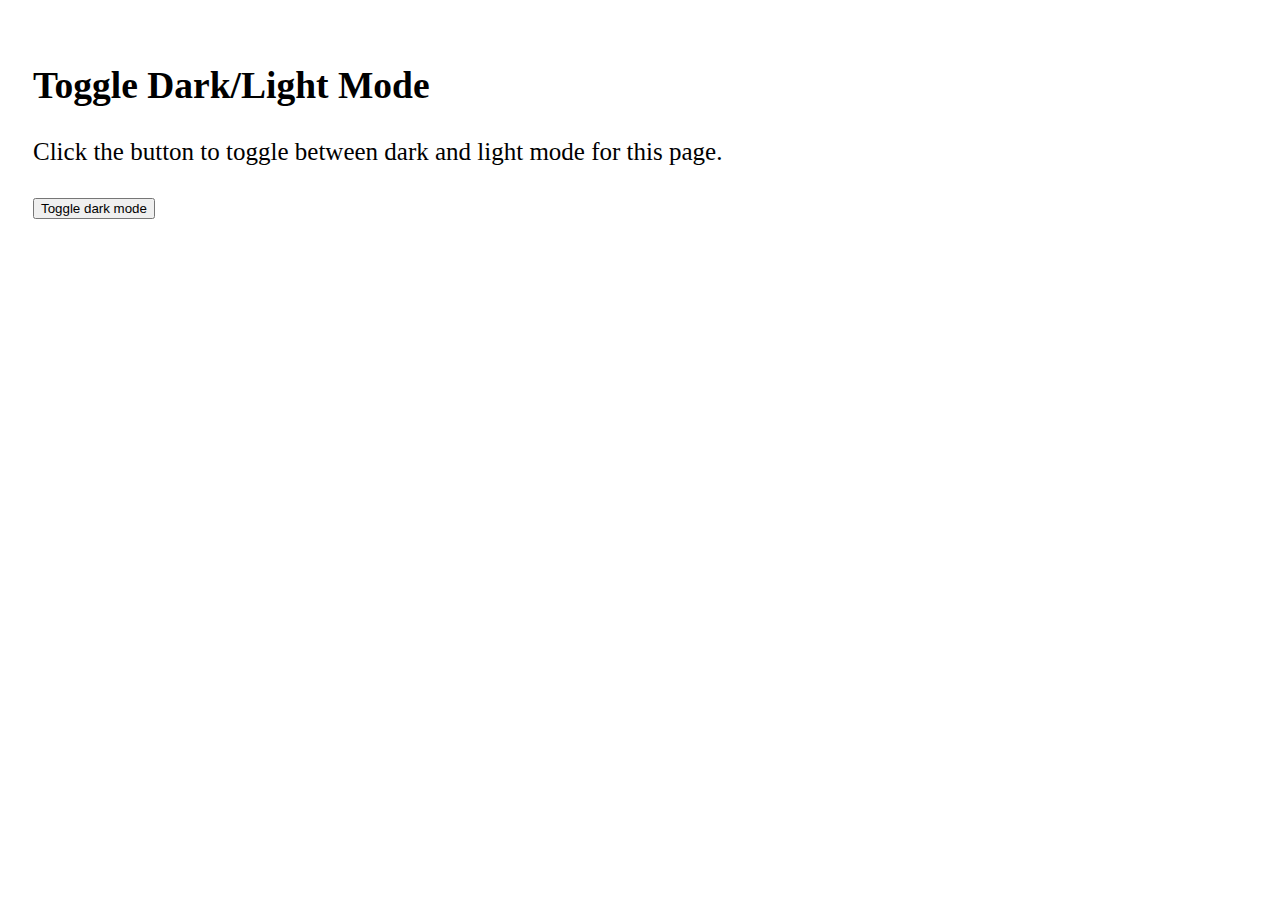
==== modes.html @ 19879dee "dock" ====
<!DOCTYPE html>
<html>

<head>
    <meta name="viewport" content="width=device-width, initial-scale=1">
    <style>
        body {
            padding: 25px;
            background-color: white;
            color: black;
            font-size: 25px;
        }

        .dark-mode {
            background-color: black;
            color: white;
        }
    </style>
</head>

<body>

    <h2>Toggle Dark/Light Mode</h2>
    <p>Click the button to toggle between dark and light mode for this page.</p>

    <button onclick="myFunction()">Toggle dark mode</button>

    <script>
        function myFunction() {
            var element = document.body;
            element.classList.toggle("dark-mode");
        }
    </script>

</body>

</html>
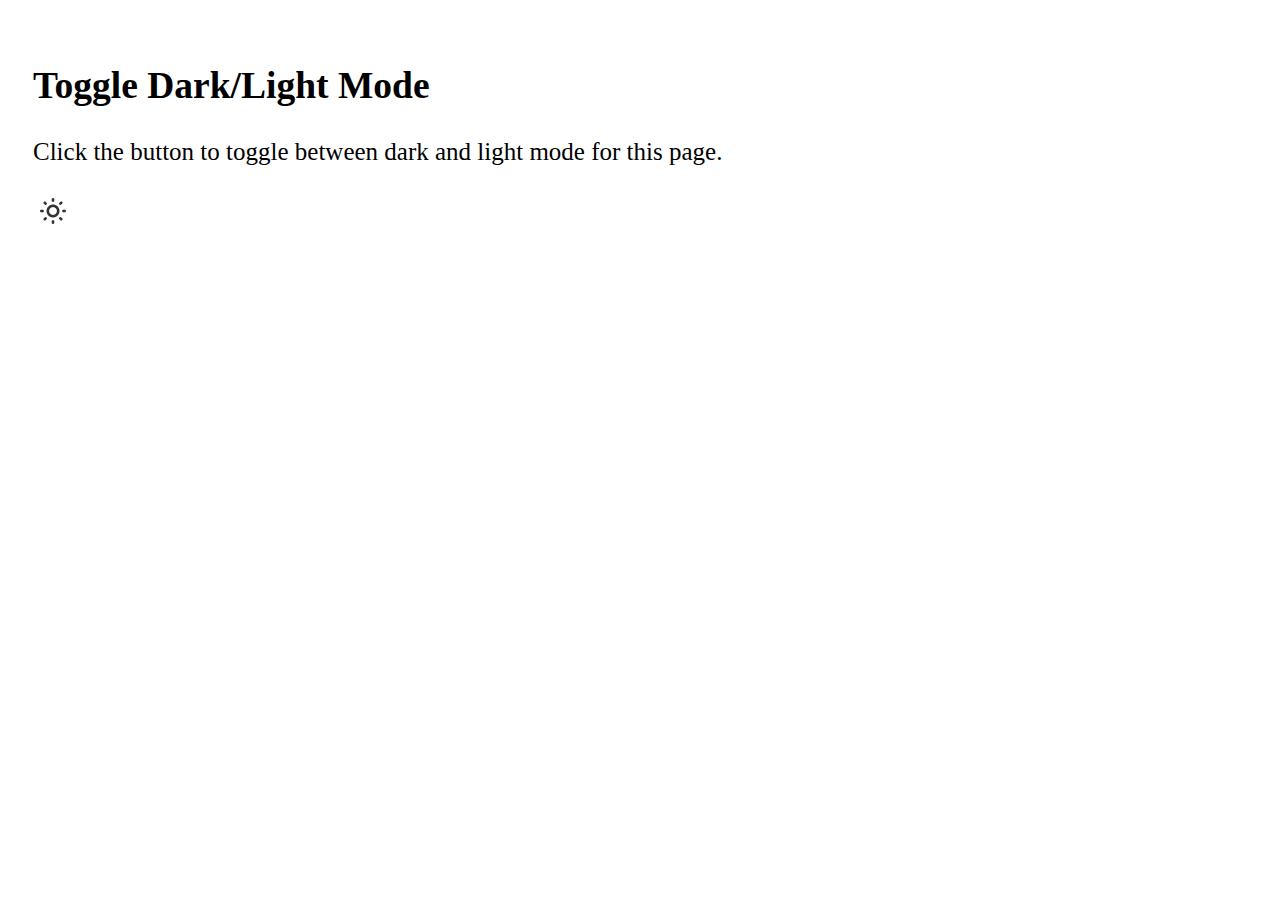
==== commit 9fe117d0: "updated" ====
--- a/modes.html
+++ b/modes.html
@@ -23,7 +23,7 @@
     <h2>Toggle Dark/Light Mode</h2>
     <p>Click the button to toggle between dark and light mode for this page.</p>
 
-    <button onclick="myFunction()">Toggle dark mode</button>
+    <img src="/images/icons8-light-mode-40.png" onclick="myFunction()">
 
     <script>
         function myFunction() {
